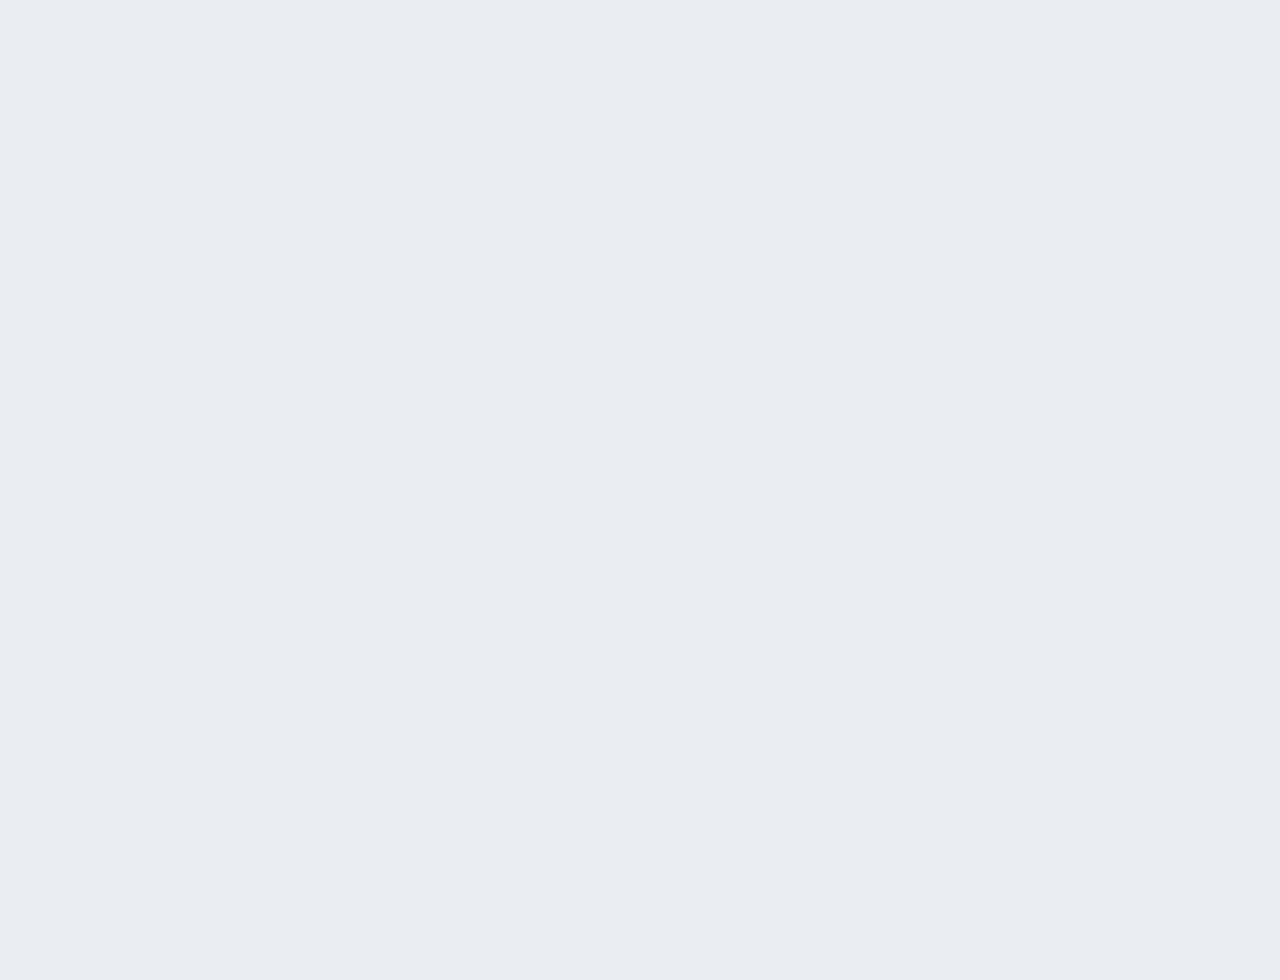
==== templates/editor.html @ 50885118 "updated names and styles, looks much better now. And base logic is now here" ====
<!doctype html>
<html>

<head>

	<meta charset="utf-8" />

	<link rel="stylesheet" href="https://cdnjs.cloudflare.com/ajax/libs/codemirror/5.17.0/codemirror.css" />
	<link rel="stylesheet" href="https://cdn.firebase.com/libs/firepad/1.4.0/firepad.css" />
	<link rel="stylesheet" href="https://cdnjs.cloudflare.com/ajax/libs/materialize/0.100.1/css/materialize.min.css"/>
	<link rel="stylesheet" href="https://fonts.googleapis.com/css?family=Open+Sans">
	<link rel="stylesheet" type="text/css" href="/static/css/editor.css">

	<script src="https://www.gstatic.com/firebasejs/3.3.0/firebase.js"></script>
	<script src="https://cdnjs.cloudflare.com/ajax/libs/codemirror/5.17.0/codemirror.js"></script>
	<script src="https://cdn.firebase.com/libs/firepad/1.4.0/firepad.min.js"></script>

	<script type="text/javascript">var key = '{{key}}'</script>
	<script src="/static/js/editor.js"></script>

</head>

<body onload = "init()">

	<div class = "container">
		<div class = "card white" style = "height: 100%">
			<div class = "card-content" id = "firepad-container"></div>
		</div>
	</div>

</body>
</html>
---- static/css/editor.css ----
html { 
	height: 100%; 
}

body { 
	margin: 0; 
	height: 100%; 
	position: relative; 
	background-color: #eceff1;
}

#firepad-container {
	width: 100%;
	height: 100%;
}

.container {
	height: 50vh;
	margin-top: 20px;
}

.CodeMirror {
	font-family: 'Open Sans', sans-serif;
}

a.powered-by-firepad {
	display: none;
}

@media screen and (min-width: 768px) {
	.container {
		margin-top: 80px;
	}
}
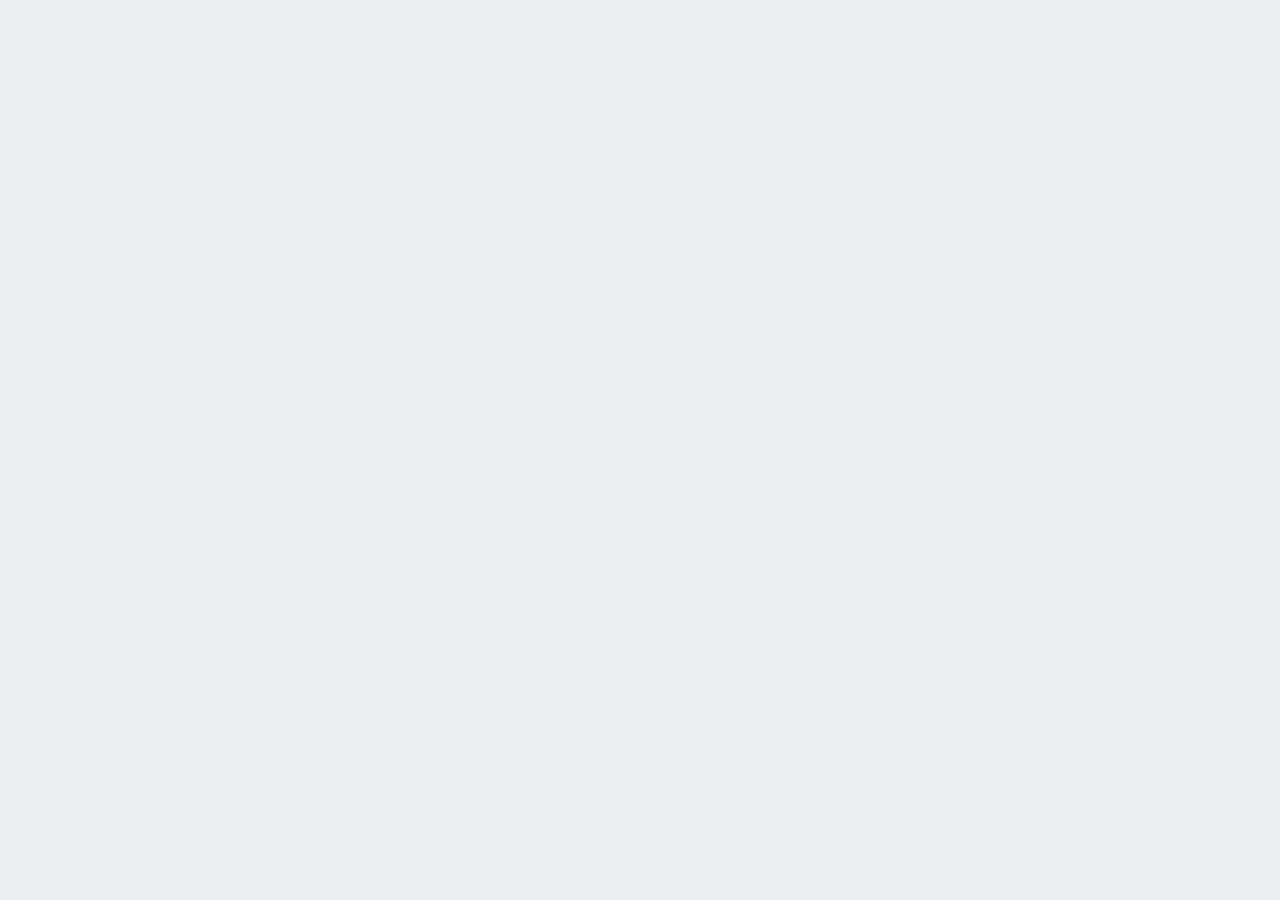
==== commit c9cf4fd3: "fixed key remove bug" ====
--- a/templates/editor.html
+++ b/templates/editor.html
@@ -4,6 +4,8 @@
 <head>
 
 	<meta charset="utf-8" />
+
+	<link rel="shortcut icon" type="image/png" href="https://www.google.com/favicon.ico"/>
 
 	<link rel="stylesheet" href="https://cdnjs.cloudflare.com/ajax/libs/codemirror/5.17.0/codemirror.css" />
 	<link rel="stylesheet" href="https://cdn.firebase.com/libs/firepad/1.4.0/firepad.css" />
--- a/static/css/editor.css
+++ b/static/css/editor.css
@@ -1,10 +1,10 @@
 html { 
 	height: 100%; 
+	font-family: 'Open Sans', sans-serif;
 }
 
 body { 
 	margin: 0; 
-	height: 100%; 
 	position: relative; 
 	background-color: #eceff1;
 }
@@ -12,6 +12,22 @@
 #firepad-container {
 	width: 100%;
 	height: 100%;
+}
+
+a {
+	cursor: pointer;
+}
+
+.card-title {
+	font-size: 2em !important;
+	margin-bottom: 20px !important;
+}
+
+.card-action {
+	position: absolute !important; 
+	bottom: 0; 
+	text-align: right; 
+	width: 100%;
 }
 
 .container {
@@ -31,4 +47,12 @@
 	.container {
 		margin-top: 80px;
 	}
-}+}
+
+#hidden {
+	position: relative;
+	top: -100px;
+	right: 50vw;
+	width: 5px;
+}
+
